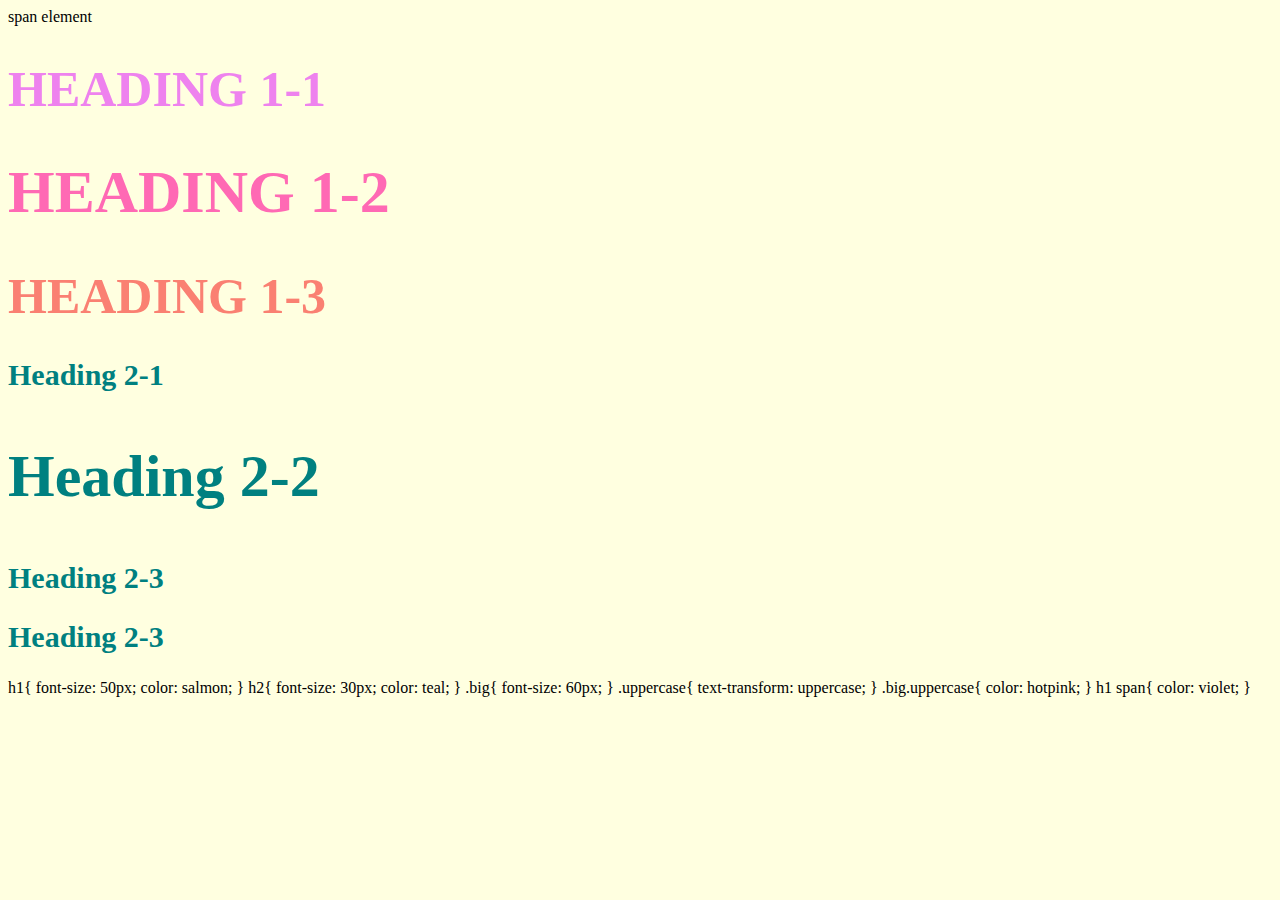
==== style_test.html @ 8308326c "created a css test html page and a css file" ====
<!DOCTYPE html>
<html>
<head>
	<title>Style Test</title>
	<link rel="stylesheet" type="text/css" href="css/test.css">
</head>
<body>
	<span>span element</span>
	<h1 class="uppercase"><span>Heading 1-1</h1>
	<h1 class="big uppercase">Heading 1-2</h1>
	<h1 class="uppercase">Heading 1-3</h1>
	<h2 >Heading 2-1</h2>
	<h2 class="big";>Heading 2-2</h2>
	<h2 >Heading 2-3</h2>
	<h2 >Heading 2-3 </h2>

</body>
</html>

h1{
	font-size: 50px;
	color: salmon;
}
h2{
	font-size: 30px;
	color: teal;
}
.big{
	font-size: 60px;
}
.uppercase{
	text-transform: uppercase;
}
.big.uppercase{
	color: hotpink;
}
h1 span{
	color: violet;
}
---- css/test.css ----
body{
	background-color: lightyellow;
}
h1{
font-size: 50px;
color: salmon;
}
h2{
font-size: 30px;
color: teal;
}
.big{
font-size: 60px;
}
.uppercase{
text-transform: uppercase;
}
.big.uppercase{
color: hotpink;
}
h1 span{
color: violet;
}
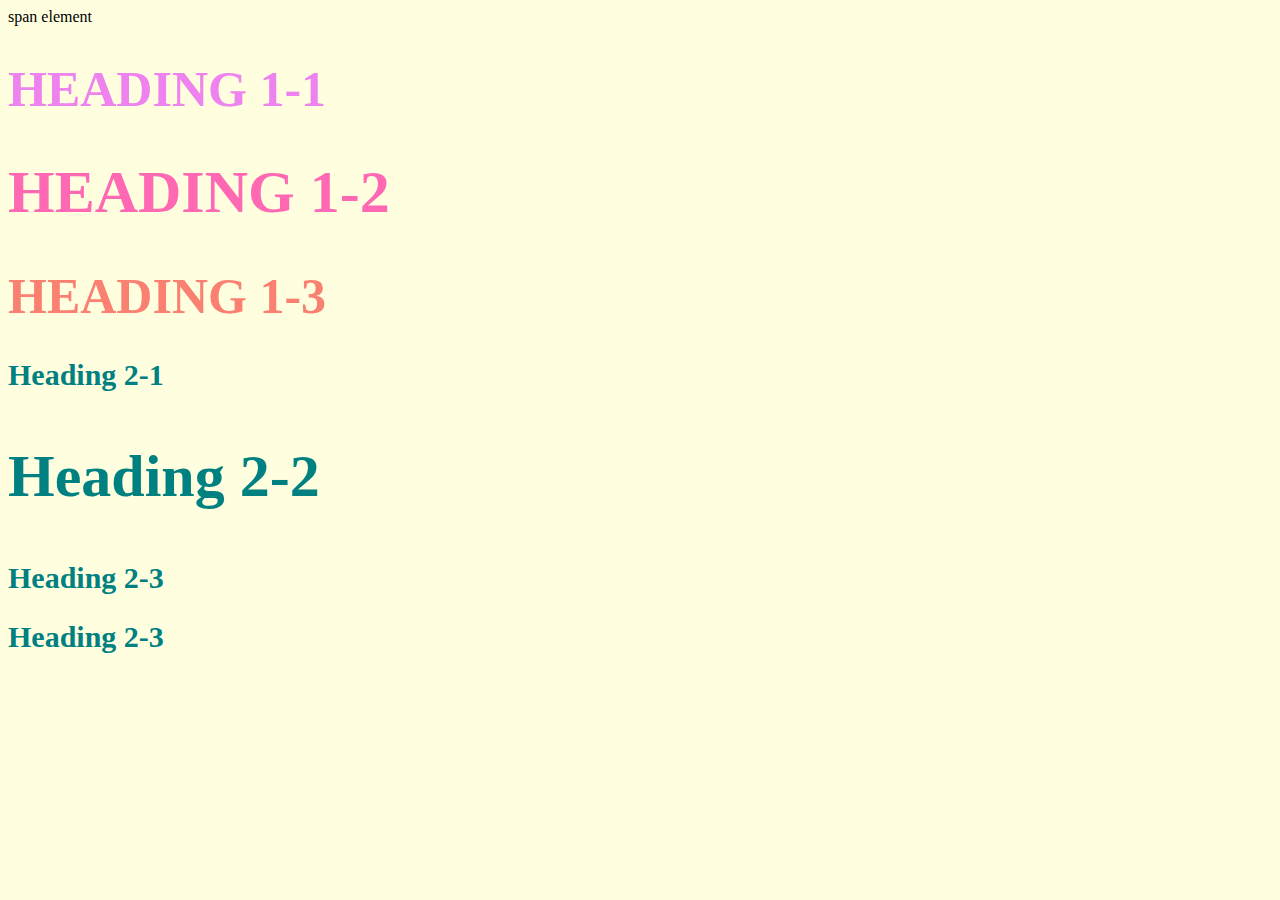
==== commit 29c5669e: "Added the character's html file and a few images" ====
--- a/style_test.html
+++ b/style_test.html
@@ -17,23 +17,3 @@
 </body>
 </html>
 
-h1{
-	font-size: 50px;
-	color: salmon;
-}
-h2{
-	font-size: 30px;
-	color: teal;
-}
-.big{
-	font-size: 60px;
-}
-.uppercase{
-	text-transform: uppercase;
-}
-.big.uppercase{
-	color: hotpink;
-}
-h1 span{
-	color: violet;
-}